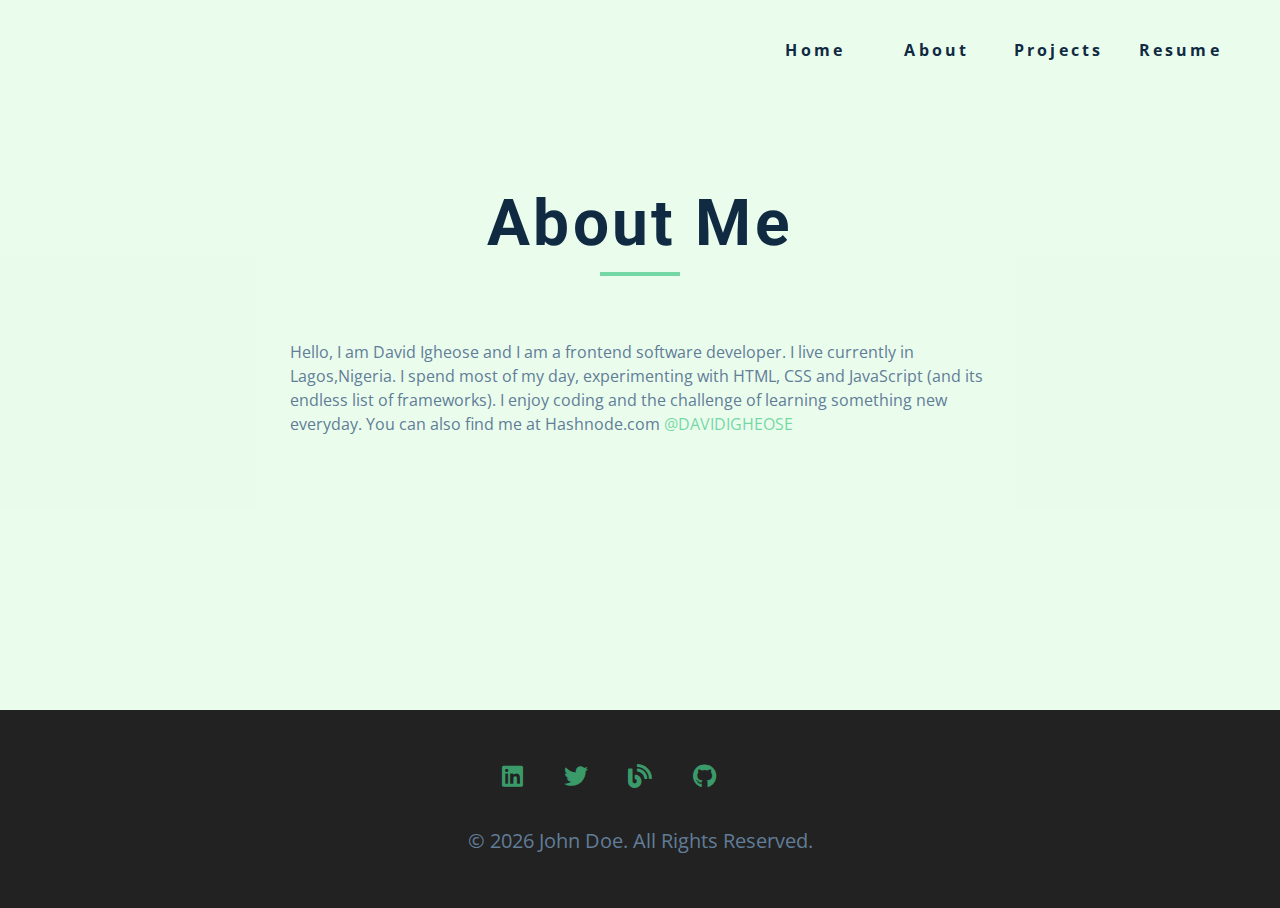
==== about.html @ c278a503 "first commit" ====
<!DOCTYPE html>
<html lang="en">
  <head>
    <meta charset="UTF-8" />
    <meta name="viewport" content="width=device-width, initial-scale=1.0" />
    <title>David Igheose || About</title>
    <link
      rel="stylesheet"
      href="https://use.fontawesome.com/releases/v5.8.2/css/all.css"
    />
    <!-- css -->
    <link rel="stylesheet" href="./css/main.css" />
  </head>

  <body>
    <!-- navbar -->
    <nav class="nav" id="nav">
      <div class="nav-center">
        <!-- nav header -->
        <div class="nav-header">
          <img src="./images/logo.svg" class="nav-logo" alt="" />
          <button class="nav-btn" id="nav-btn">
            <i class="fas fa-bars"></i>
          </button>
        </div>
        <!-- nav links -->
        <ul class="nav-links">
          <li><a href="index.html">home</a></li>
          <li><a href="about.html">about</a></li>
          <li><a href="projects.html">projects</a></li>
          <li><a href="#">Resume</a></li>
        </ul>
      </div>
    </nav>
    <!-- end of navbar -->
    <!-- sidebar -->
    <aside class="sidebar" id="sidebar">
      <div>
        <button id="close-btn" class="close-btn">
          <i class="fas fa-times"></i>
        </button>
        <ul class="sidebar-links">
          <li><a href="index.html">home</a></li>
          <li><a href="about.html">about</a></li>
          <li><a href="projects.html">projects</a></li>
          <li><a href="#">Resume</a></li>
        </ul>
        <ul class="social-icons">
          <!-- single item -->
          <li>
            <a href="https://www.twitter.com" class="social-icon">
              <i class="fab fa-facebook"></i>
            </a>
          </li>
          <!-- end of single item -->
          <!-- single item -->
          <li>
            <a href="https://www.twitter.com" class="social-icon">
              <i class="fab fa-linkedin"></i>
            </a>
          </li>
          <!-- end of single item -->
          <!-- single item -->
          <li>
            <a href="https://www.twitter.com" class="social-icon">
              <i class="fab fa-squarespace"></i>
            </a>
          </li>
          <!-- end of single item -->
          <!-- single item -->
          <li>
            <a href="https://www.twitter.com" class="social-icon">
              <i class="fab fa-behance"></i>
            </a>
          </li>
          <!-- end of single item -->
          <!-- single item -->
          <li>
            <a href="https://www.twitter.com" class="social-icon">
              <i class="fab fa-instagram"></i>
            </a>
          </li>
          <!-- end of single item -->
        </ul>
      </div>
    </aside>
    <!-- end of sidebar -->

    <!-- ############## -->
    <!-- ############## -->
    <!-- ############## -->
    <!-- ############## -->

    <section class="section single-page">
      <!-- section title -->
      <div class="section-title">
        <h1>about me</h1>
        <div class="underline"></div>
      </div>
      <!--end of section title -->
      <div class="section-center page-info">
        <!-- about page -->
        <p>
          Hello, I am David Igheose and I am a frontend software developer. 
          I live currently in Lagos,Nigeria. I spend most of my day, 
          experimenting with HTML, CSS and JavaScript (and its endless list 
          of frameworks). I enjoy coding and the challenge of learning something 
          new everyday. You can also find me at Hashnode.com
          <a href="https://hashnode.com/@DavidIgheose">@DavidIgheose</a>
        </p>
      </div>
    </section>
    <!-- ############## -->
    <!-- ############## -->
    <!-- ############## -->
    <!-- ############## -->

    <!-- footer -->
    <footer class="footer"> 
      <ul class="social-icons">
        <li>
          <a href="https://www.linkedin.com/in/davidigheose/" class="social-icon">
            <i class="fab fa-linkedin"></i>
          </a>
        </li>
        <li>
          <a href="https://twitter.com/DavidIgheose" class="social-icon">
            <i class="fab fa-twitter"></i>
          </a>
        </li>
        <li>
          <a href="https://keystand.hashnode.dev/" class="social-icon">
            <i class="fas fa-blog"></i>
          </a>
        </li>
        <li>
          <a href="https://github.com/Davidohis" class="social-icon">
            <i class="fab fa-github"></i>
          </a>
        </li>
      </ul>
      <p>&copy; <span id="date"></span> John Doe. All rights reserved.</p>
    </footer>
    <script src="./js/app.js"></script>
  </body>
</html>
---- css/main.css ----
/*
=============== 
Fonts
===============
*/
@import url("https://fonts.googleapis.com/css?family=Open+Sans|Roboto:400,700&display=swap");

/*
=============== 
Variables
===============
*/

:root {
  /* dark shades of primary color*/
  --clr-primary-1: hsl(43, 86%, 17%);
  --clr-primary-2: hsl(43, 77%, 27%);
  --clr-primary-3: hsl(43, 72%, 37%);
  --clr-primary-4: hsl(42, 63%, 48%);
  /* primary/main color */
  --clr-primary-5: hsla(150, 56%, 53%, 0.719);
  /* lighter shades of primary color */
  --clr-primary-6: hsl(150, 72%, 83%);
  --clr-primary-7: hsl(43, 90%, 76%);
  --clr-primary-10: hsla(129, 73%, 87%, 0.377);
  /* darkest grey - used for headings */
  --clr-grey-1: hsl(209, 61%, 16%);
  --clr-grey-2: hsl(211, 39%, 23%);
  --clr-grey-3: hsl(209, 34%, 30%);
  --clr-grey-4: hsl(209, 28%, 39%);
  /* grey used for paragraphs */
  --clr-grey-5: hsl(210, 22%, 49%);
  --clr-grey-6: hsl(209, 23%, 60%);
  --clr-grey-7: hsl(211, 27%, 70%);
  --clr-grey-8: hsl(210, 31%, 80%);
  --clr-grey-9: hsl(212, 33%, 89%);
  --clr-grey-10: hsl(210, 36%, 96%);
  --clr-white: #fff;
  --ff-primary: "Roboto", sans-serif;
  --ff-secondary: "Open Sans", sans-serif;
  --transition: all 0.3s linear;
  --spacing: 0.20rem;
  --radius: 0.5rem;
  --light-shadow: 0 5px 15px rgba(0, 0, 0, 0.1);
  --dark-shadow: 0 5px 15px rgba(0, 0, 0, 0.2);
  --max-width: 1170px;
}
/*
=============== 
Global Styles
===============
*/

*,
::after,
::before {
  margin: 0;
  padding: 0;
  box-sizing: border-box;
}
body {
  font-family: var(--ff-secondary);
  background: var(--clr-white);
  color: var(--clr-grey-1);
  line-height: 1.5;
  font-size: 0.875rem;
}
ul {
  list-style-type: none;
}
a {
  text-decoration: none;
}
img:not(.nav-logo) {
  width: 100%;
  display: block;
}

h1,
h2,
h3,
h4 {
  letter-spacing: var(--spacing);
  text-transform: capitalize;
  line-height: 1.25;
  margin-bottom: 0.75rem;
  font-family: var(--ff-primary);
}
h1 {
  font-size: 3rem;
}
h2 {
  font-size: 2rem;
}
h3 {
  font-size: 1.25rem;
}
h4 {
  font-size: 0.875rem;
}
p {
  margin-bottom: 1.25rem;
  color: var(--clr-grey-5);
}
@media screen and (min-width: 800px) {
  h1 {
    font-size: 4rem;
  }
  h2 {
    font-size: 2.5rem;
  }
  h3 {
    font-size: 1.75rem;
  }
  h4 {
    font-size: 1rem;
  }
  body {
    font-size: 1rem;
  }
  h1,
  h2,
  h3,
  h4 {
    line-height: 1;
  }
}
/*  global classes */

.btn {
  text-transform: uppercase;
  background: var(--clr-primary-5);
  color: var(--clr-white);
  padding: 0.375rem 0.75rem;
  letter-spacing: var(--spacing);
  display: inline-block;
  font-weight: 700;
  -webkit-transition: var(--transition);
  transition: var(--transition);
  font-size: 0.875rem;
  border: 2px solid transparent;
  cursor: pointer;
  box-shadow: 0 1px 3px rgba(0, 0, 0, 0.2);
  border-radius: var(--radius);
}
.btn:hover {
  color: var(--clr-primary-1);
  background: var(--clr-primary-7);
}
/* section */
.section {
  padding: 6.5rem 0;
}

.section-center {
  width: 90vw;
  margin: 0 auto;
  max-width: 1170px;
}
@media screen and (min-width: 992px) {
  .section-center {
    width: 95vw;
  }
}
/* added during recording */
.underline {
  width: 5rem;
  height: 0.25rem;
  margin-top: 1rem;
  margin-bottom: 1.25rem;
  background: var(--clr-primary-5);
  margin-left: auto;
  margin-right: auto;
}
.section-title {
  margin-bottom: 4rem;
  text-align: center;
}
.section-project {
  margin-top: 4rem;
  margin-bottom: 4rem;
  text-align: center;
}
.section-project a {
  padding: 1rem;
}
.bg-grey {
  background: var(--clr-grey-10);
}

.preloader {
  position: fixed;
  top: 0;
  left: 0;
  right: 0;
  bottom: 0;
  background: var(--clr-white);
  display: grid;
  justify-content: center;
  align-items: center;
  visibility: visible;
  z-index: 999;
  transition: var(--transition);
}
.hide-preloader {
  z-index: -999;
  visibility: hidden;
}

/*
=============== 
Navbar
===============
*/
.nav-links {
  display: none;
  padding-top: .8rem;
}
.nav {
  height: 5.5rem;
  padding: 1rem;
  display: grid;
  -webkit-box-align: center;
  align-items: center;
  -webkit-transition: var(--transition);
  transition: var(--transition);
}
.nav-center {
  width: 100%;
  max-width: 1170px;
  margin: 0 auto;
}
.nav-header {
  display: grid;
  grid-template-columns: auto 1fr;
  -webkit-box-align: center;
  align-items: center;
}
.nav-btn {
  background: transparent;
  border-color: transparent;
  color: var(--clr-primary-5);
  font-size: 2rem;
  cursor: pointer;
  justify-self: end;
}
@media screen and (min-width: 768px) {
  .nav {
    background: var(--clr-primary-10);
  }
  .nav-btn {
    display: none;
  }
  .nav-links {
    display: grid;
    grid-template-columns: repeat(4, 1fr);
    justify-items: center;
    -webkit-column-gap: 2rem;
    -moz-column-gap: 2rem;
    column-gap: 2rem;
    justify-self: end;
  }
  .nav-links a {
    text-transform: capitalize;
    color: var(--clr-grey-1);
    font-weight: bold;
    letter-spacing: var(--spacing);
    -webkit-transition: var(--transition);
    transition: var(--transition);
  }
  .nav-links a:hover {
    color: var(--clr-primary-5);
  }
  .nav-center {
    display: grid;
    grid-template-columns: auto 1fr;
    -webkit-box-align: center;
    align-items: center;
  }
}
/* fixed navbar */
.navbar-fixed {
  position: fixed;
  top: 0;
  left: 0;
  width: 100%;
  background: var(--clr-white);
  z-index: 2;
  box-shadow: var(--light-shadow);
}
/*
=============== 
Sidebar
===============
*/
.sidebar {
  position: fixed;
  top: 0;
  left: 0;
  width: 100%;
  height: 100%;
  background: var(--clr-primary-6);
  z-index: 4;
  display: grid;
  /* align-items: center;
  justify-content: center; */
  place-items: center;
  -webkit-transition: var(--transition);
  transition: var(--transition);
  /* add later */
  -webkit-transform: translateX(-100%);
  transform: translateX(-100%);
}
/* toggle sidebar */
.show-sidebar {
  -webkit-transform: translateX(0);
  transform: translateX(0);
}
.sidebar-links {
  text-align: center;
}
.sidebar-links a {
  font-size: 2rem;
  text-transform: capitalize;
  -webkit-transition: var(--transition);
  transition: var(--transition);
  color: var(--clr-grey-5);
  letter-spacing: var(--spacing);
  display: inline-block;
  margin-bottom: 1.5rem;
}
.sidebar-links a:hover {
  color: var(--clr-primary-5);
}
.social-icons {
  display: grid;
  margin-top: 3rem;
  width: 20rem;
  grid-template-columns: repeat(5, 1fr);
  justify-items: center;
}
.social-icon {
  font-size: 1.5rem;
  color: var(--clr-grey-1);
  -webkit-transition: var(--transition);
  transition: var(--transition);
}
.social-icon:hover {
  color: var(--clr-primary-5);
}
.close-btn {
  position: absolute;
  top: 1rem;
  right: 1rem;
  font-size: 3rem;
  background: transparent;
  border: transparent;
  -webkit-transition: var(--transition);
  transition: var(--transition);
  color: #bb2525;
  cursor: pointer;
}
.close-btn:hover {
  color: #e66b6b;
}
/*
=============== 
Hero
===============
*/
/* underline added to globals */
.hero .underline {
  margin-bottom: 0.5rem;
  margin-left: 0;
}
.hero-img {
  display: none;
}
.hero {
  background: var(--clr-primary-10);
}
.hero-center {
  min-height: calc(100vh - 7rem);
  display: grid;
  place-items: center;
}
.hero-info h4 {
  line-height: 1.55;
  letter-spacing: .22rem;
  font-size: 1rem;
  color: var(--clr-grey-4);
}
.hero-icons {
  justify-items: start;
}
.hero-btn {
  margin-top: 1.25rem;
}
@media screen and (min-width: 992px) {
  .hero-img {
    display: block;
    position: relative;
  }
  .hero-center {
    grid-template-columns: 1fr 1fr;
  }

  .hero-img::before,
  .about-img::before {
    content: "";
    position: absolute;
    width: 100%;
    height: 100%;
    border: 0.25rem solid var(--clr-primary-5);
    top: 2rem;
    right: -2rem;
    border-radius: var(--radius);
  }
}
.hero-photo {
  max-width: 25rem;
  max-height: 30rem;
  -o-object-fit: cover;
  object-fit: cover;
  border-radius: var(--radius);
  position: relative;
}
/*
=============== 
About
===============
*/
/* section title added to globals */
.about-title {
  text-align: left;
  margin-bottom: 2rem;
}
.about-title .underline {
  margin-left: 0;
}
.about-center {
  display: grid;
  gap: 3rem 2rem;
}
.about-img {
  justify-self: center;
}
.about-info p {
 color: var(--clr-grey-4);
}
@media screen and (min-width: 992px) {
  .about-center {
    grid-template-columns: 1fr 1fr;
  }
  .about-img {
    position: relative;
  }
  .about-img::before {
    left: -2rem;
  }
  .about-info {
    align-self: center;
  }
}
/*
=============== 
Projects btn
=============== */

.btn-container {
  margin-bottom: 4rem;
  display: flex;
  justify-content: center;
}
.filter-btn {
  background: transparent;
  border-color: var(--clr-primary-5);
  font-size: 1rem;
  text-transform: capitalize;
  margin: 0 0.5rem;
  letter-spacing: 1px;
  border-radius: var(--radius);
  padding: 0.375rem 0.75rem;
  color: var(--clr-gold);
  cursor: pointer;
  transition: var(--transition);
}
.filter-btn:hover {
  background: var(--clr-primary-5);
  color: var(--clr-white);
}

/*===============*/

/*
=============== 
Projects
===============
*/
.projects-text {
  width: 85vw;
  max-width: 30rem;
  margin: 0 auto;
}
.project {
  position: relative;
  background: var(--clr-primary-5);
  border-radius: var(--radius);
  margin-bottom: 2rem;
}
.project-info {
  text-align: center;
  color: var(--clr-white);
  position: absolute;
  top: 50%;
  left: 50%;
  -webkit-transform: translate(-50%, -50%);
  transform: translate(-50%, -50%);
  -webkit-transition: var(--transition);
  transition: var(--transition);
  opacity: 0;
}
.project-info p {
  text-transform: capitalize;
  color: var(--clr-white);
}
.project:hover .project-info {
  opacity: 1;
}
.project-img {
  -webkit-transition: var(--transition);
  transition: var(--transition);
  border-radius: var(--radius);
  height: 15rem;
  -o-object-fit: cover;
  object-fit: cover;
}
.project:hover .project-img {
  opacity: 0.1;
}
.project::after {
  content: "";
  position: absolute;
  top: 0;
  left: 0;
  width: 100%;
  height: 100%;
  border: 0.25rem solid var(--clr-white);
  border-radius: var(--radius);
  -webkit-transition: var(--transition);
  transition: var(--transition);
  opacity: 0;
}
.project:hover::after {
  opacity: 1;
  -webkit-transform: scale(0.8);
  transform: scale(0.8);
}
@media screen and (min-width: 676px) {
  .projects-center {
    display: grid;
    grid-template-columns: 1fr 1fr;
    -webkit-column-gap: 2rem;
    -moz-column-gap: 2rem;
    column-gap: 2rem;
  }
}
@media screen and (min-width: 992px) {
  .projects-center {
    grid-template-columns: repeat(3, 1fr);
  }
}
@media screen and (min-width: 1170px) {
  .projects-center {
    grid-template-rows: 200px 200px;
    gap: 1rem;
    grid-template-areas:
      "a c d"
      "a b b";
  }
  .project-img {
    height: 100%;
  }
  .project {
    height: 100%;
  }
  .project-1 {
    grid-area: a;
  }
  .project-2 {
    grid-area: b;
  }
  .project-3 {
    grid-area: c;
  }
  .project-4 {
    grid-area: d;
  }
}
/*
/*
=============== 
Blog
===============
*/
.blog {
  background: var(--clr-grey-10);
}
.card {
  height: 27rem;
  position: relative;
  /* talk later */
  -webkit-perspective: 1500px;
  perspective: 1500px;
}
.card-side {
  -webkit-transition: all 2s linear;
  transition: all 2s linear;
  -webkit-backface-visibility: hidden;
  backface-visibility: hidden;
  position: absolute;
  top: 0;
  left: 0;
  width: 100%;
  height: 100%;
  border-radius: var(--radius);
  -webkit-transform: translate3d(0, 0, 0);
  visibility: visible;
}
.card-front {
  background: var(--clr-white);
}
.card-back {
  background: var(--clr-primary-10);
  -webkit-transform: rotateY(180deg);
  transform: rotateY(180deg);
  display: grid;
  place-items: center;
}
.card:hover .card-front {
  -webkit-transform: rotateY(-180deg);
  transform: rotateY(-180deg);
}
.card:hover .card-back {
  -webkit-transform: rotateY(0);
  transform: rotateY(0);
}
/* rest of the styles */
.card-info {
  padding: 1rem 1.5rem;
}
.card-front img {
  height: 13rem;
  -o-object-fit: cover;
  object-fit: cover;
  border-top-left-radius: var(--radius);
  border-top-right-radius: var(--radius);
}
.card-footer {
  display: grid;
  grid-template-columns: auto 1fr;
  -webkit-box-align: center;
  align-items: center;
}
.card-footer img {
  width: 2rem;
  height: 2rem;
  -o-object-fit: cover;
  object-fit: cover;
  border-radius: 50%;
}
.card-footer p {
  margin-bottom: 0;
  text-transform: uppercase;
  justify-self: end;
  color: var(--clr-primary-5);
  font-size: 0.85rem;
}
.blog-center {
  display: grid;
  grid-template-columns: repeat(auto-fill, minmax(330px, 1fr));
  gap: 3rem 1rem;
}
/*
=============== 
Footer
===============
*/
.footer {
  padding-bottom: 2rem;
  background: #222;
  display: grid;
  place-items: center;
}
.footer .social-icons {
  margin-bottom: 2rem;
}
.footer .social-icon {
  color: var(--clr-primary-5);
}
.footer .social-icon:hover {
  color: var(--clr-primary-10);
}
.footer p {
  font-size: 1.25rem;
  text-transform: capitalize;
}
/*
=============== 
Single Page
===============
*/
.single-page {
  background: var(--clr-primary-10);
  min-height: calc(100vh - 5rem - 198px);
}
.page-info {
  max-width: 700px;
}
.page-info a {
  text-transform: uppercase;
  color: var(--clr-primary-5);
  -webkit-transition: var(--transition);
  transition: var(--transition);
}
.page-info a:hover {
  color: var(--clr-primary-1);
}

/*
=============== 
Products Page
===============
*/
.projects-hero {
  height: 40vh;
  background: var(--clr-primary-10);
  display: grid;
  place-items: center;
}
.projects-hero .section-title {
  margin-bottom: 0;
}
.single-project {
  background: var(--clr-grey-10);
  border-radius: var(--radius);
}
.project-container img {
  border-top-left-radius: var(--radius);
  border-top-right-radius: var(--radius);
}
.project-container {
  position: relative;
}
.project-icon {
  position: absolute;
  font-size: 1.75rem;
  bottom: 0;
  left: 50%;
  -webkit-transform: translate(-50%, 50%);
  transform: translate(-50%, 50%);
  width: 4rem;
  height: 4rem;
  display: grid;
  place-items: center;
  background: var(--clr-primary-7);
  border-radius: 50%;
  color: var(--clr-primary-2);
  border: 0.375rem solid var(--clr-grey-10);
}
.project-details {
  padding: 3rem 1.5rem;
}
.project-footer {
  display: grid;
  grid-template-columns: 1fr 1fr;
  color: var(--clr-primary-4);
}
.project-footer a {
  color: var(--clr-primary-4);
  text-transform: capitalize;
  -webkit-transition: var(--transition);
  transition: var(--transition);
  justify-self: end;
}
.project-footer a:hover {
  color: var(--clr-primary-1);
}
.projects-page-center {
  display: grid;
  grid-template-columns: repeat(auto-fill, minmax(330px, 1fr));
  gap: 3rem 1rem;
}
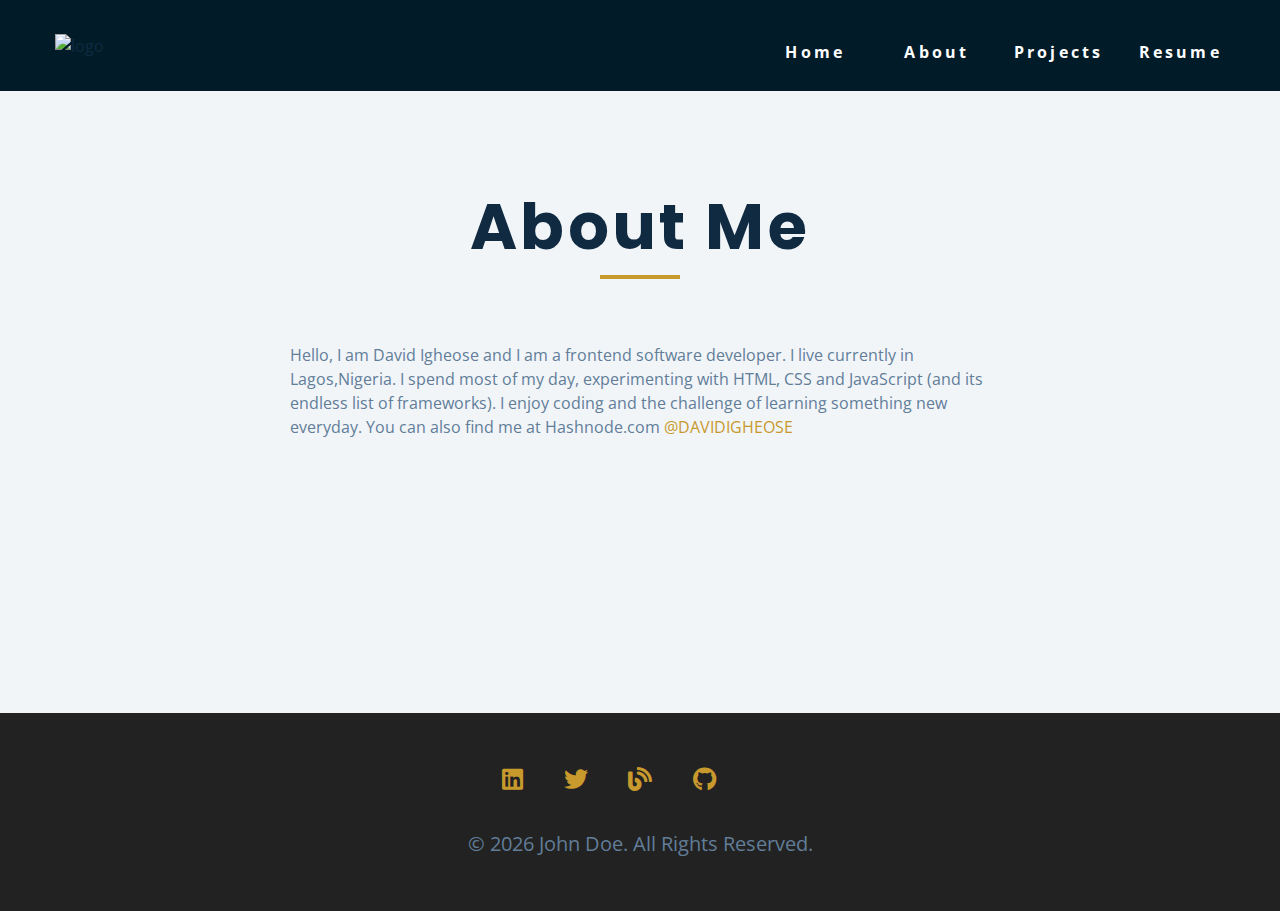
==== commit 2d3dfbb6: "almost done with my portfolio" ====
--- a/about.html
+++ b/about.html
@@ -18,7 +18,7 @@
       <div class="nav-center">
         <!-- nav header -->
         <div class="nav-header">
-          <img src="./images/logo.svg" class="nav-logo" alt="" />
+          <img src="" class="nav-logo" alt="logo" />
           <button class="nav-btn" id="nav-btn">
             <i class="fas fa-bars"></i>
           </button>
--- a/css/main.css
+++ b/css/main.css
@@ -4,7 +4,7 @@
 ===============
 */
 @import url("https://fonts.googleapis.com/css?family=Open+Sans|Roboto:400,700&display=swap");
-
+@import url('https://fonts.googleapis.com/css?family=Poppins:200,300,400,500,600,700,800,900&display=swap');
 /*
 =============== 
 Variables
@@ -12,23 +12,17 @@
 */
 
 :root {
-  /* dark shades of primary color*/
-  --clr-primary-1: hsl(43, 86%, 17%);
-  --clr-primary-2: hsl(43, 77%, 27%);
-  --clr-primary-3: hsl(43, 72%, 37%);
-  --clr-primary-4: hsl(42, 63%, 48%);
   /* primary/main color */
-  --clr-primary-5: hsla(150, 56%, 53%, 0.719);
+  --clr-primary-1: hsl(42, 63%, 48%);
   /* lighter shades of primary color */
-  --clr-primary-6: hsl(150, 72%, 83%);
-  --clr-primary-7: hsl(43, 90%, 76%);
-  --clr-primary-10: hsla(129, 73%, 87%, 0.377);
+  --clr-primary-2: hsl(42, 89%, 63%);
+  --clr-primary-3:  hsl(199, 95%, 8%);
   /* darkest grey - used for headings */
   --clr-grey-1: hsl(209, 61%, 16%);
   --clr-grey-2: hsl(211, 39%, 23%);
   --clr-grey-3: hsl(209, 34%, 30%);
   --clr-grey-4: hsl(209, 28%, 39%);
-  /* grey used for paragraphs */
+  /* grey used for paragraphs #000102*/
   --clr-grey-5: hsl(210, 22%, 49%);
   --clr-grey-6: hsl(209, 23%, 60%);
   --clr-grey-7: hsl(211, 27%, 70%);
@@ -36,7 +30,7 @@
   --clr-grey-9: hsl(212, 33%, 89%);
   --clr-grey-10: hsl(210, 36%, 96%);
   --clr-white: #fff;
-  --ff-primary: "Roboto", sans-serif;
+  --ff-primary: 'Poppins', sans-serif;
   --ff-secondary: "Open Sans", sans-serif;
   --transition: all 0.3s linear;
   --spacing: 0.20rem;
@@ -58,13 +52,19 @@
   padding: 0;
   box-sizing: border-box;
 }
+::selection {
+    color: var(--clr-grey-1);
+    background-color: var(--clr-primary-2);
+}
+
 body {
   font-family: var(--ff-secondary);
-  background: var(--clr-white);
+  background: var(--clr-grey-10);
   color: var(--clr-grey-1);
   line-height: 1.5;
   font-size: 0.875rem;
 }
+
 ul {
   list-style-type: none;
 }
@@ -129,9 +129,9 @@
 
 .btn {
   text-transform: uppercase;
-  background: var(--clr-primary-5);
+  background: var(--clr-primary-1);
   color: var(--clr-white);
-  padding: 0.375rem 0.75rem;
+  padding: 0.56rem 0.95rem;
   letter-spacing: var(--spacing);
   display: inline-block;
   font-weight: 700;
@@ -144,8 +144,9 @@
   border-radius: var(--radius);
 }
 .btn:hover {
-  color: var(--clr-primary-1);
-  background: var(--clr-primary-7);
+  color: var(--clr-primary-3);
+  background: var(--clr-primary-2);
+  transform: scale(0.99) translateY(-10px);
 }
 /* section */
 .section {
@@ -168,7 +169,7 @@
   height: 0.25rem;
   margin-top: 1rem;
   margin-bottom: 1.25rem;
-  background: var(--clr-primary-5);
+  background: var(--clr-primary-1);
   margin-left: auto;
   margin-right: auto;
 }
@@ -217,7 +218,7 @@
   padding-top: .8rem;
 }
 .nav {
-  height: 5.5rem;
+  height: 5.7rem;
   padding: 1rem;
   display: grid;
   -webkit-box-align: center;
@@ -239,15 +240,15 @@
 .nav-btn {
   background: transparent;
   border-color: transparent;
-  color: var(--clr-primary-5);
+  color: var(--clr-primary-1);
   font-size: 2rem;
   cursor: pointer;
   justify-self: end;
 }
 @media screen and (min-width: 768px) {
-  .nav {
-    background: var(--clr-primary-10);
-  }
+.nav {
+    background-color: var(--clr-primary-3);
+}
   .nav-btn {
     display: none;
   }
@@ -262,14 +263,14 @@
   }
   .nav-links a {
     text-transform: capitalize;
-    color: var(--clr-grey-1);
+    color: var(--clr-white);
     font-weight: bold;
     letter-spacing: var(--spacing);
     -webkit-transition: var(--transition);
     transition: var(--transition);
   }
   .nav-links a:hover {
-    color: var(--clr-primary-5);
+    color: var(--clr-primary-1);
   }
   .nav-center {
     display: grid;
@@ -279,6 +280,9 @@
   }
 }
 /* fixed navbar */
+.navbar-fixed a {
+    color: var(--clr-grey-1);
+}
 .navbar-fixed {
   position: fixed;
   top: 0;
@@ -299,7 +303,7 @@
   left: 0;
   width: 100%;
   height: 100%;
-  background: var(--clr-primary-6);
+  background: var(--clr-primary-2);
   z-index: 4;
   display: grid;
   /* align-items: center;
@@ -330,7 +334,7 @@
   margin-bottom: 1.5rem;
 }
 .sidebar-links a:hover {
-  color: var(--clr-primary-5);
+  color: var(--clr-primary-1);
 }
 .social-icons {
   display: grid;
@@ -341,12 +345,12 @@
 }
 .social-icon {
   font-size: 1.5rem;
-  color: var(--clr-grey-1);
+  color: var(--clr-white);
   -webkit-transition: var(--transition);
   transition: var(--transition);
 }
 .social-icon:hover {
-  color: var(--clr-primary-5);
+  color: var(--clr-primary-1);
 }
 .close-btn {
   position: absolute;
@@ -369,6 +373,14 @@
 ===============
 */
 /* underline added to globals */
+.hero {
+    background-image: linear-gradient(to right, var(--clr-primary-3),var(--clr-primary-3));
+    background-repeat: no-repeat;
+    background-size: cover;
+    background-position: center;
+    
+     
+}
 .hero .underline {
   margin-bottom: 0.5rem;
   margin-left: 0;
@@ -376,19 +388,28 @@
 .hero-img {
   display: none;
 }
-.hero {
-  background: var(--clr-primary-10);
-}
+
 .hero-center {
   min-height: calc(100vh - 7rem);
   display: grid;
-  place-items: center;
+}
+.hero-info {
+   padding: 3.5rem 0px 0px 3rem;
+}
+.hero-info h1 {
+  font-size: 4em;
+  font-weight: 800;
+  line-height: 1em;
+  text-transform: uppercase;
+  color: var(--clr-white);
 }
 .hero-info h4 {
+  font-size: 1.3em;
+  font-weight: 500;
+  max-width: 700px;
   line-height: 1.55;
-  letter-spacing: .22rem;
-  font-size: 1rem;
-  color: var(--clr-grey-4);
+  letter-spacing: .20rem;
+  color: var(--clr-white);
 }
 .hero-icons {
   justify-items: start;
@@ -402,7 +423,7 @@
     position: relative;
   }
   .hero-center {
-    grid-template-columns: 1fr 1fr;
+    grid-template-columns: 1fr;
   }
 
   .hero-img::before,
@@ -411,7 +432,7 @@
     position: absolute;
     width: 100%;
     height: 100%;
-    border: 0.25rem solid var(--clr-primary-5);
+    border: 0.25rem solid var(--clr-primary-1);
     top: 2rem;
     right: -2rem;
     border-radius: var(--radius);
@@ -474,20 +495,22 @@
 }
 .filter-btn {
   background: transparent;
-  border-color: var(--clr-primary-5);
+  border-color: var(--clr-primary-1);
   font-size: 1rem;
+  font-weight: 500;
   text-transform: capitalize;
   margin: 0 0.5rem;
   letter-spacing: 1px;
   border-radius: var(--radius);
-  padding: 0.375rem 0.75rem;
+  padding: 0.56rem 0.85rem;
   color: var(--clr-gold);
   cursor: pointer;
   transition: var(--transition);
+  display: inline-block;
 }
 .filter-btn:hover {
-  background: var(--clr-primary-5);
-  color: var(--clr-white);
+  background: var(--clr-primary-1);
+  transform: scale(0.99) translateY(-2px);
 }
 
 /*===============*/
@@ -504,7 +527,7 @@
 }
 .project {
   position: relative;
-  background: var(--clr-primary-5);
+  background: var(--clr-primary-1);
   border-radius: var(--radius);
   margin-bottom: 2rem;
 }
@@ -631,7 +654,7 @@
   background: var(--clr-white);
 }
 .card-back {
-  background: var(--clr-primary-10);
+  background: var(--clr-grey-9);
   -webkit-transform: rotateY(180deg);
   transform: rotateY(180deg);
   display: grid;
@@ -673,7 +696,7 @@
   margin-bottom: 0;
   text-transform: uppercase;
   justify-self: end;
-  color: var(--clr-primary-5);
+  color: var(--clr-primary-1);
   font-size: 0.85rem;
 }
 .blog-center {
@@ -696,7 +719,7 @@
   margin-bottom: 2rem;
 }
 .footer .social-icon {
-  color: var(--clr-primary-5);
+  color: var(--clr-primary-1);
 }
 .footer .social-icon:hover {
   color: var(--clr-primary-10);
@@ -719,7 +742,7 @@
 }
 .page-info a {
   text-transform: uppercase;
-  color: var(--clr-primary-5);
+  color: var(--clr-primary-1);
   -webkit-transition: var(--transition);
   transition: var(--transition);
 }
@@ -734,7 +757,7 @@
 */
 .projects-hero {
   height: 40vh;
-  background: var(--clr-primary-10);
+  background: var(--clr-grey-10);
   display: grid;
   place-items: center;
 }
@@ -742,7 +765,7 @@
   margin-bottom: 0;
 }
 .single-project {
-  background: var(--clr-grey-10);
+  background: var(--clr-white);
   border-radius: var(--radius);
 }
 .project-container img {
@@ -763,9 +786,9 @@
   height: 4rem;
   display: grid;
   place-items: center;
-  background: var(--clr-primary-7);
+  background: var(--clr-primary-2);
   border-radius: 50%;
-  color: var(--clr-primary-2);
+  color: var(--clr-primary-3);
   border: 0.375rem solid var(--clr-grey-10);
 }
 .project-details {
@@ -774,10 +797,10 @@
 .project-footer {
   display: grid;
   grid-template-columns: 1fr 1fr;
-  color: var(--clr-primary-4);
+  color: var(--clr-grey-1);
 }
 .project-footer a {
-  color: var(--clr-primary-4);
+  color: var(--clr-grey-1);
   text-transform: capitalize;
   -webkit-transition: var(--transition);
   transition: var(--transition);
